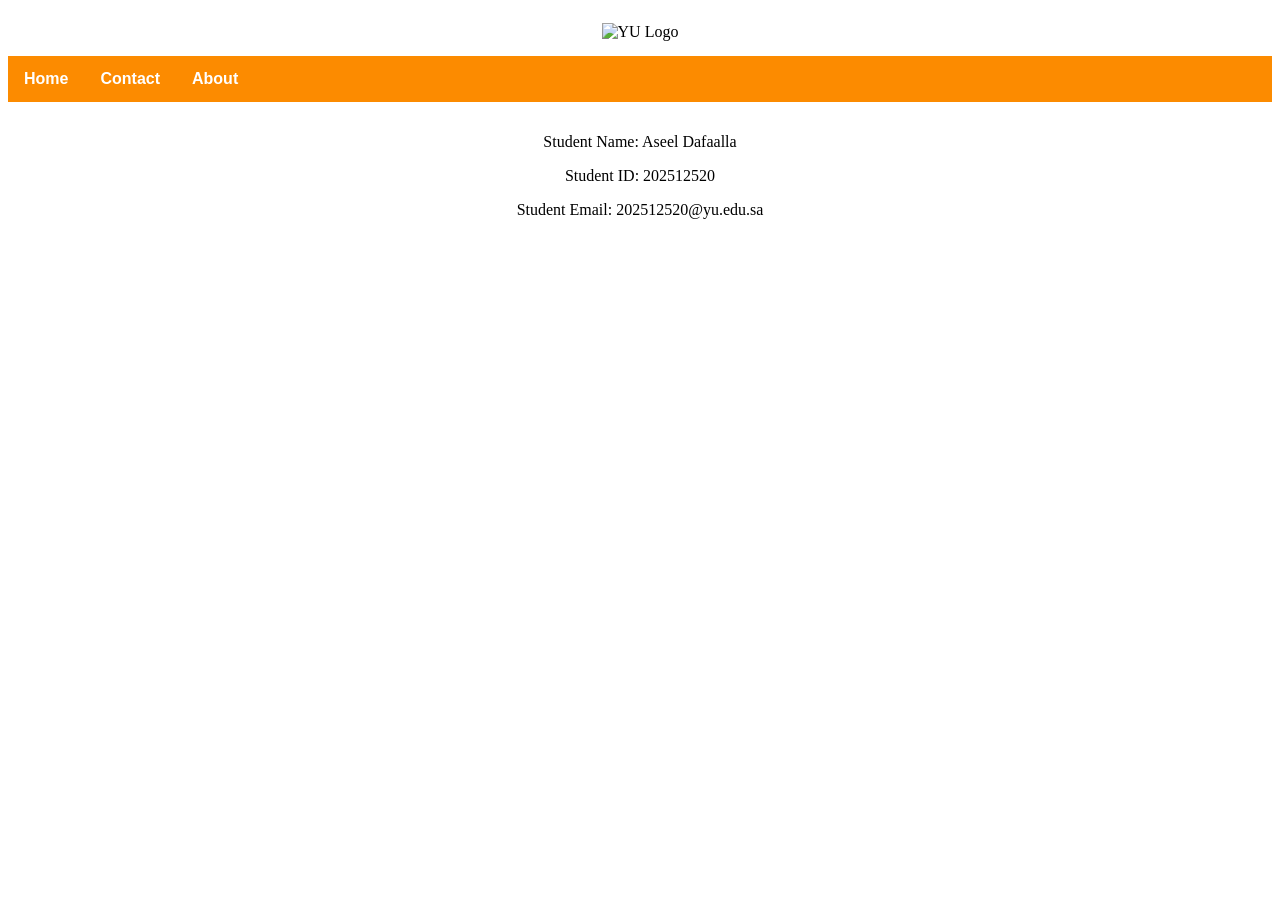
==== index.html @ 96f4521a "Rename Lab6 (1).html to index.html" ====
<!DOCTYPE html>
<html lang="en">
<head>
    <meta charset="UTF-8">
    <meta name="viewport" content="width=device-width, initial-scale=1.0">
    <title>YU Website</title>
    <link rel="stylesheet" href="StyleSheet.css">
</head>
<body>
    <div class =header>
    <img src="../Downloads/yu_logo.png" alt="YU Logo">
</div>
    <div class=nav_menu>
     <a class="active" href="Lab6 (1).html">Home</a>
     <a href="contactMe.html">Contact</a>
      <a href="AboutMe.html">About</a>
    </div>
  <div class=footer>
    <p>Student Name: Aseel Dafaalla </p>
    <p>Student ID: 202512520 </p>
    <p>Student Email: 202512520@yu.edu.sa </p>
</div>
</body>
</html>
---- StyleSheet.css ----
/* CSS property for header section */
.header {
     background-color:white;
     padding: 15px;
     text-align:center;
 }
 /* CSS property for navigation menu */
.nav_menu {
     overflow: hidden;
     background-color:rgb(252, 139, 0) ;
 }
.nav_menu a {
      float: left;
     font-family: Arial, Helvetica, sans-serif;
     display: block;
      color:white;
      font-weight: bold;
      text-align: center;
      padding: 14px 16px;
      text-decoration: none;
 }
 .nav_menu a:hover {
     background-color: wheat;
     color: orange;
 }
 .footer  {
     background-color:white;
     padding: 15px;
     text-align:center;
 }
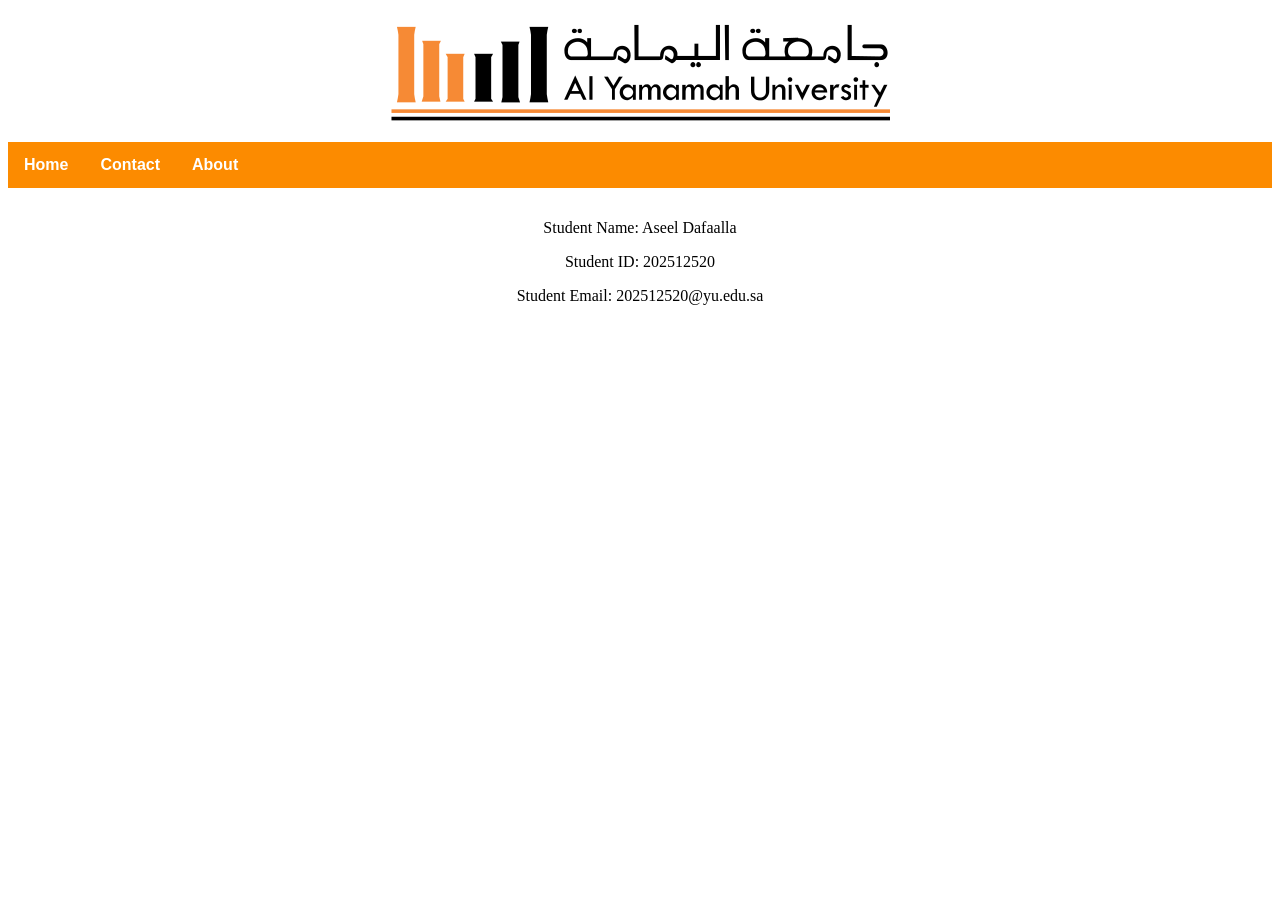
==== commit 5661618d: "Fix image source path in index.html" ====
--- a/index.html
+++ b/index.html
@@ -8,10 +8,10 @@
 </head>
 <body>
     <div class =header>
-    <img src="../Downloads/yu_logo.png" alt="YU Logo">
+    <img src="yu_logo.png" alt="YU Logo">
 </div>
     <div class=nav_menu>
-     <a class="active" href="Lab6 (1).html">Home</a>
+     <a class="active" href="index.html">Home</a>
      <a href="contactMe.html">Contact</a>
       <a href="AboutMe.html">About</a>
     </div>
